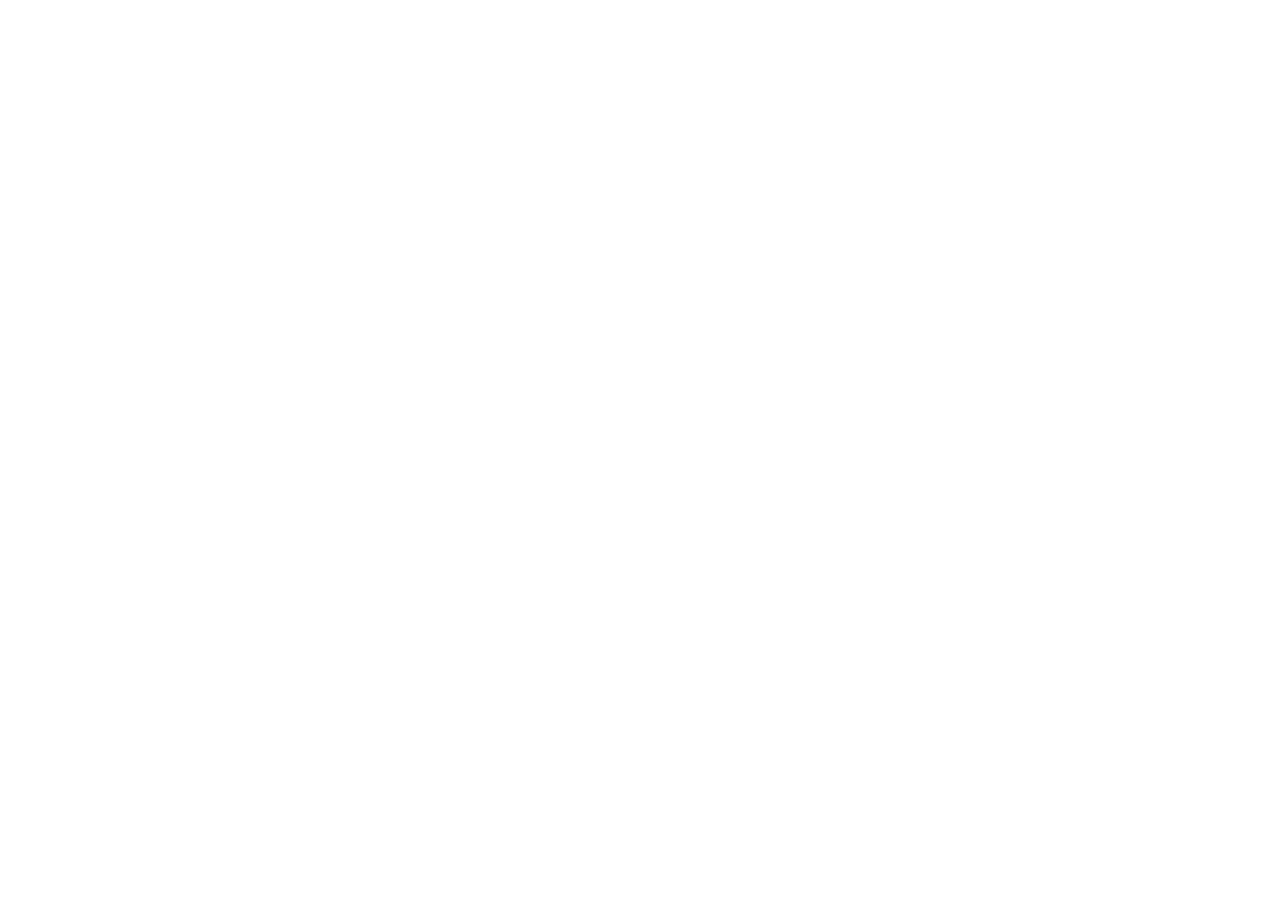
==== odin-projects/rock-paper-scissors/index.html @ 61802b51 "rock paper scissors project working on console log" ====
<!DOCTYPE html>
<html lang="en">
<head>
    <meta charset="UTF-8">
    <meta http-equiv="X-UA-Compatible" content="IE=edge">
    <meta name="viewport" content="width=device-width, initial-scale=1.0">
    <title>Project: Rock Paper Scissors</title>
    <script src="javascript.js"></script>
</head>
<body>
    
</body>
</html>
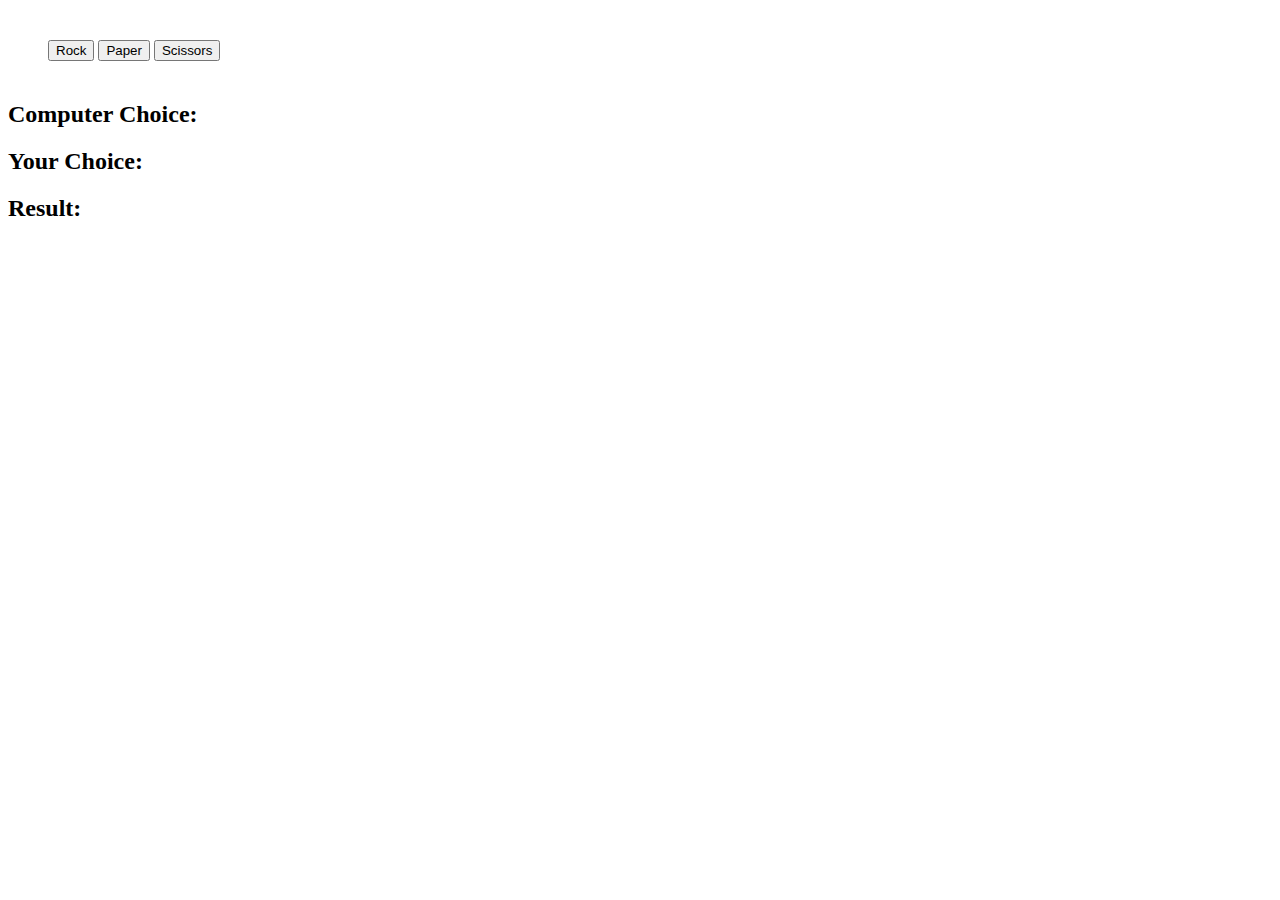
==== commit d4c2ffd0: "UI added for rps, 5 game loop commented out" ====
--- a/odin-projects/rock-paper-scissors/index.html
+++ b/odin-projects/rock-paper-scissors/index.html
@@ -5,9 +5,19 @@
     <meta http-equiv="X-UA-Compatible" content="IE=edge">
     <meta name="viewport" content="width=device-width, initial-scale=1.0">
     <title>Project: Rock Paper Scissors</title>
-    <script src="javascript.js"></script>
+    <script src="javascript.js" defer></script>
 </head>
 <body>
-    
+    <div class="buttons" style="margin: 40px;">
+        <button id="rock">Rock</button>
+        <button id="paper">Paper</button>
+        <button id="scissors">Scissors</button>
+
+    </div>
+    <div class="result">
+        <h2>Computer Choice: <span id="computer-choice"></span></h2>
+        <h2>Your Choice: <span id="player-choice"></span></h2>
+        <h2>Result: <span id="result"></span></h2>
+    </div>
 </body>
 </html>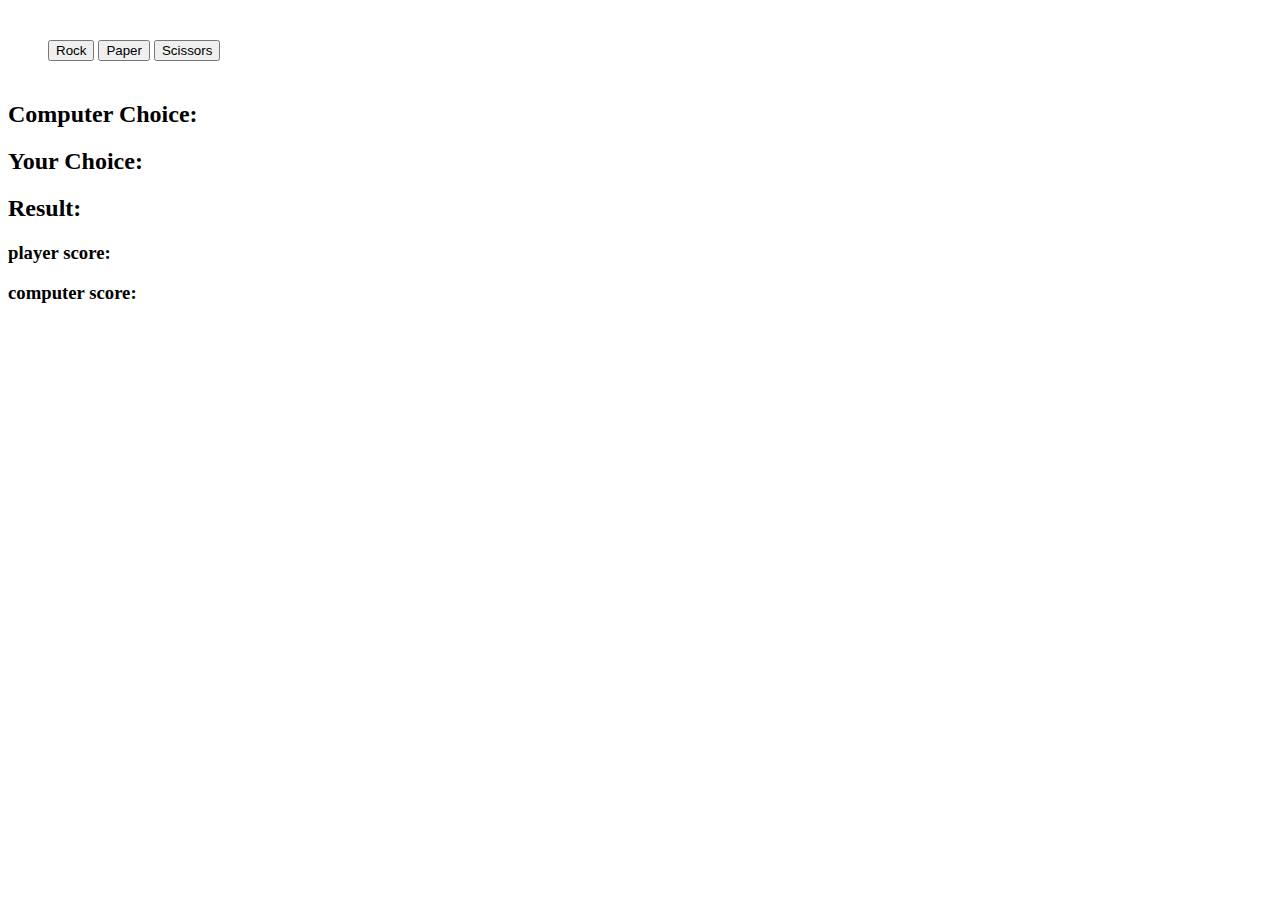
==== commit b3d1a5c1: "score counter added" ====
--- a/odin-projects/rock-paper-scissors/index.html
+++ b/odin-projects/rock-paper-scissors/index.html
@@ -18,6 +18,9 @@
         <h2>Computer Choice: <span id="computer-choice"></span></h2>
         <h2>Your Choice: <span id="player-choice"></span></h2>
         <h2>Result: <span id="result"></span></h2>
+
+        <h3>player score: <span id="player-score"></span></h3>
+        <h3>computer score: <span id="computer-score"></span></h3>
     </div>
 </body>
 </html>